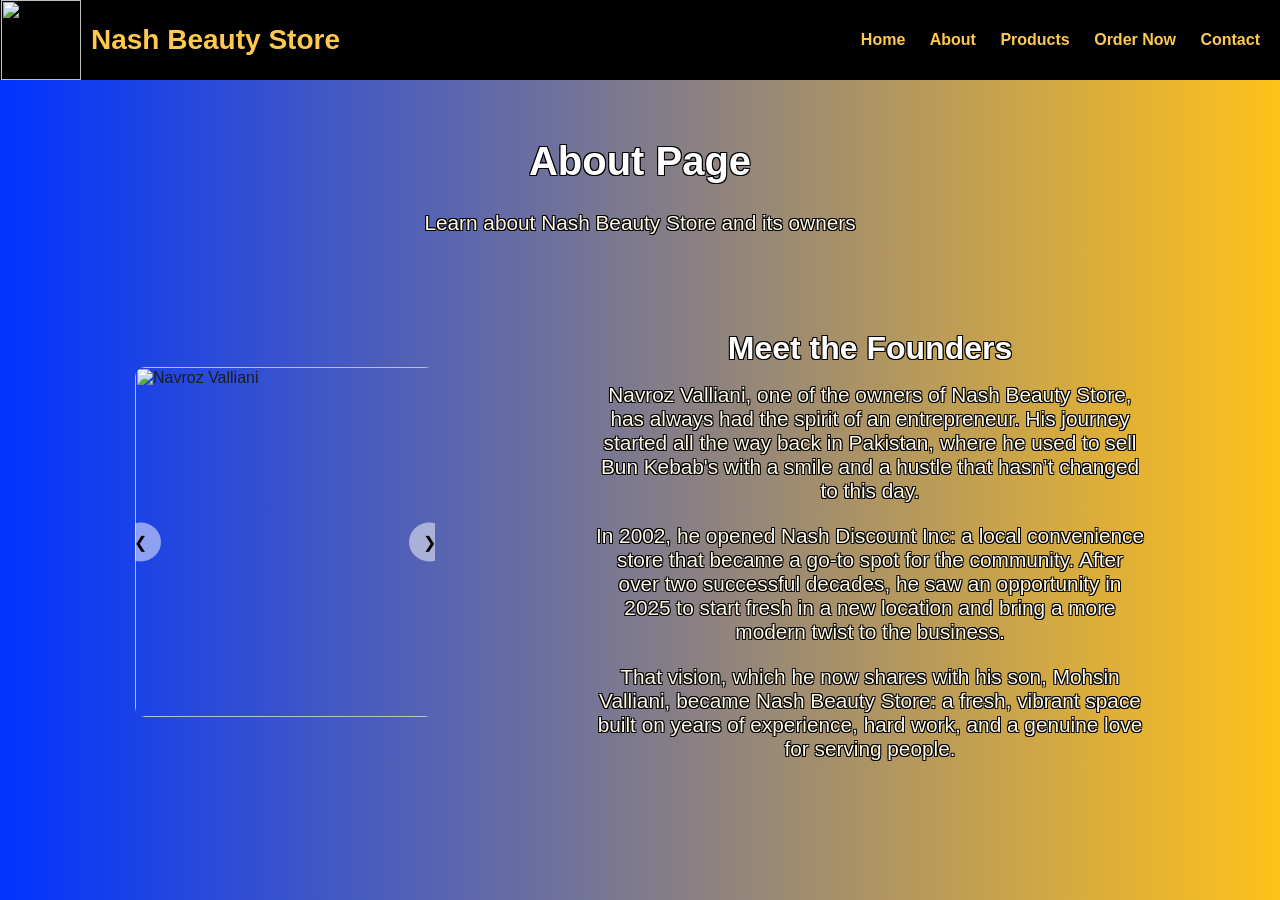
==== about.html @ 654a4f1f "Add files via upload" ====
<body>
    <!-- Navigation Bar -->
    <header class="navbar">
      <div class="navbar-left">
        <img src="NashLogo.png"  class="logo">
        <span class="store-name jump-title">Nash Beauty Store</span>
      </div>
      <nav class="navbar-right">
        <a href="/">Home</a>
        <a href="/about">About</a>
        <a href="/products">Products</a>
        <a href="/order">Order Now</a>
        <a href="/contact">Contact</a>
      </nav>

    </header>
  
    <!-- Page Content -->
    <main>
      <h1>About Page</h1>
      <p>Learn about Nash Beauty Store and its owners</p>
      <section class="about-owners">
        <div class="owners-carousel">
          <button class="prev">&#10094;</button>
          <div class="carousel-track" id="owners-carousel">
            <img src="/images/owners/owner1.jpg" alt="Navroz Valliani">
            <img src="/images/owners/owner2.jpg" alt="Mohsin Valliani">
          </div>
          <button class="next">&#10095;</button>
        </div>
      
        <div class="owners-text">
          <h2>Meet the Founders</h2>
          <p>
         
Navroz Valliani, one of the owners of Nash Beauty Store, has always had the spirit of an entrepreneur. His journey started all the way back in Pakistan, where he used to sell Bun Kebab's with a smile and a hustle that hasn’t changed to this day. 
</p>
<p>
In 2002, he opened Nash Discount Inc: a local convenience store that became a go-to spot for the community. After over two successful decades, he saw an opportunity in 2025 to start fresh in a new location and bring a more modern twist to the business. 
</p>
<p>
That vision, which he now shares with his son, Mohsin Valliani, became Nash Beauty Store: a fresh, vibrant space built on years of experience, hard work, and a genuine love for serving people.
</p>
          </p>
        </div>
      </section>
      <script>
        function setupAboutCarousel(trackId) {
          const track = document.getElementById(trackId);
          const prevBtn = track.previousElementSibling;
          const nextBtn = track.nextElementSibling;
          const slides = track.children;
          let index = 0;
      
          function updateCarousel() {
            track.style.transform = `translateX(-${index * 100}%)`;
          }
      
          nextBtn.addEventListener('click', () => {
            index = (index + 1) % slides.length;
            updateCarousel();
          });
      
          prevBtn.addEventListener('click', () => {
            index = (index - 1 + slides.length) % slides.length;
            updateCarousel();
          });
        }
      
        setupAboutCarousel('owners-carousel');
      </script>  
    </main>

  <link rel="stylesheet" href="style.css">
---- style.css ----
body {
    margin: 0;
    font-family: Arial, sans-serif;
    background: linear-gradient(to right, #0033ff, #ffbc04e9); 
    min-height: 100vh;
    color: #1d1d1d;
}

  h1 {
    color: white;
    font-size: 2.5rem;
    font-weight: 700;
    text-align: center;
    text-shadow:
      -1px -1px 0 #000,  
       1px -1px 0 #000,
      -1px  1px 0 #000,
       1px  1px 0 #000;  /* black outline */
  }
  
  
  p {
    color: #fff9e6; 
    font-size: 1.3rem;
    font-weight: 500;
    text-align: center;
    margin-top: 1rem;
    text-shadow:
      -1px -1px 0 #000,  
       1px -1px 0 #000,
      -1px  1px 0 #000,
       1px  1px 0 #000;
  }
  
  /* Navigation Bar */
  .navbar {
    display: flex;
    justify-content: space-between;
    align-items: center;
    background-color: black;
    color: #FFC94D;
    padding: 0 20px;
    height: 80px; /* fixed height */
    overflow: hidden;
    position: sticky;
    top: 0;
    z-index: 1000;
  }
  
  
  .navbar-left {
    display: flex;
    align-items: center;
  }
  
  .logo {
    height: 80px;
    margin-left: -19px;
    margin-right: 10px;
  }
  
  .store-name {
    font-size: 1.75rem;
    font-weight: bold;
  }
  
  .navbar-right a {
    color: #FFC94D;
    margin-left: 20px;
    text-decoration: none;
    font-weight: 600;
  }
  
  .navbar-right a:hover {
    text-decoration: underline;
  }

  /* Page content spacing */
  main {
    padding: 2rem;
  }
  
  .jump-title {
    animation: jump 0.8s ease-out 1;
    animation-fill-mode: forwards;
  }
  
  
  /* Bounce keyframes */
  @keyframes jump {
    0%   { transform: translateY(0); }
    30%  { transform: translateY(-20px); }
    50%  { transform: translateY(0); }
    70%  { transform: translateY(-10px); }
    100% { transform: translateY(0); }
  }

  h2 {
    color: white;
    font-size: 2.5rem;
    font-weight: 700;
    text-align: center;
    text-shadow:
      -1px -1px 0 #000,  
       1px -1px 0 #000,
      -1px  1px 0 #000,
       1px  1px 0 #000;  /* black outline */
  }

  .contact-page {
    padding: 3rem 2rem;
  }

  .contact-wrapper {
    display: flex;
    flex-wrap: wrap;
    gap: 4rem;
    justify-content: center;
    align-items: center;
    max-width: 1100px;
    margin: auto;
    padding: 2rem;
  }

  .contact-left {
    flex: 1;
    min-width: 300px;
    display: flex;
    flex-direction: column;
    gap: 2rem;
    align-items: center;
    text-align: center;
  }

  .contact-right {
    flex: 1;
    min-width: 300px;
    display: flex;
    flex-direction: column;
    align-items: center;
  }

  .contact-details {
    display: flex;
    flex-direction: column;
  }

  .contact-details p {
    margin: 0.75rem 0;
    font-size: 1.3rem;
    color: white;
  }

  .social-icons-horizontal {
    display: flex;
    flex-direction: row;
    gap: 15px;
    margin-top: 1rem;
  }

  .social-btn img {
    width: 38px;
    height: 38px;
    border-radius: 30%;
    background-color: white;
    padding: 3px;
    box-shadow: 0 2px 6px rgba(0, 0, 0, 0.15);
    transition: transform 0.2s ease, background-color 0.2s;
    animation: bounce 1s infinite;
  }

  .social-btn img:hover {
    transform: scale(1.1);
    background-color: #f4d35e;
  }

  @keyframes bounce {
    0%, 100% {
      transform: translateY(0);
    }
    50% {
      transform: translateY(-5px);
    }
  }

  .contact-form-vertical {
    display: flex;
    flex-direction: column;
    gap: 1rem;
    width: 100%;
    max-width: 400px;
  }

  .contact-form-vertical form {
    display: flex;
    flex-direction: column;
    gap: 1rem;
  }

  .contact-form-vertical label {
    font-weight: 600;
    color: white;
    text-shadow:
    -1px -1px 0 #000,  
     1px -1px 0 #000,
    -1px  1px 0 #000,
     1px  1px 0 #000; 
  }

  .contact-form-vertical input,
  .contact-form-vertical select,
  .contact-form-vertical textarea {
    padding: 10px;
    border-radius: 6px;
    border: none;
    font-size: 1rem;
    background: white;
    color: #1d1d1d;
    box-shadow: 0 2px 5px rgba(0,0,0,0.1);
  }

  .contact-form-vertical button {
    padding: 12px;
    background-color: #f4d35e;
    color: #1d1d1d;
    border: none;
    border-radius: 6px;
    font-weight: bold;
    box-shadow: 0 4px 10px rgba(0,0,0,0.15);
    cursor: pointer;
    transition: 0.3s;
  }

  .contact-form-vertical button:hover {
    background-color: #ef476f;
    color: white;
  }

  @media (max-width: 768px) {
    .contact-wrapper {
      flex-direction: column;
    }
  }
  
  .products-page {
    padding: 3rem 2rem;
    max-width: 1100px;
    margin: auto;
    color: white;
  }
  
  .product-category {
    margin-bottom: 4rem;
    text-align: center;
  }
  
  .product-category h2 {
    font-size: 2rem;
    margin-bottom: 1rem;
  }
  
  .carousel-container {
    position: relative;
    width: 100%;
    max-width: 300px;
    margin: 0 auto;
    overflow: hidden;
  }
  
  .carousel-track {
    display: flex;
    transition: transform 0.5s ease-in-out;
  }
  
  .carousel-track img {
    min-width: 100%;
    height: 300px;
    object-fit: cover;
    border-radius: 10px;
  }
  
  button.prev,
  button.next {
    position: absolute;
    top: 50%;
    transform: translateY(-50%);
    background: #ffffff80;
    border: none;
    padding: 10px 14px;
    font-size: 1rem;
    cursor: pointer;
    border-radius: 50%;
    z-index: 1;
  }
  
  button.prev {
    left: -15px;
  }
  button.next {
    right: -15px;
  }
  
  /* Hover effect */
.prev:hover, .next:hover {
  background-color: #FFC94D;  
  color: black;               
  cursor: pointer;
}
  .carousel-dots {
    text-align: center;
    margin-top: 10px;
  }
  
  .carousel-dots button {
    width: 10px;
    height: 10px;
    border-radius: 50%;
    margin: 0 5px;
    border: none;
    background: #ccc;
    cursor: pointer;
  }
  
  .carousel-dots button.active {
    background: #06aee6;
  }
  
  .about-owners {
    display: flex;
    align-items: center;
    justify-content: center;
    gap: 10rem;
    padding: 3rem 2rem;
    max-width: 1100px;
    margin: auto;
    flex-wrap: wrap;
  }
  
  .owners-carousel {
    position: relative;
    width: 300px;
    overflow: hidden;
  }
  
  .carousel-track {
    display: flex;
    transition: transform 0.5s ease;
  }
  
  .carousel-track img {
    min-width: 100%;
    height: 350px;
    object-fit: cover;
    border-radius: 10px;
  }
  
  button.prev,
  button.next {
    position: absolute;
    top: 50%;
    transform: translateY(-50%);
    background: #ffffff80;
    border: none;
    padding: 10px 14px;
    font-size: 1rem;
    cursor: pointer;
    border-radius: 50%;
    z-index: 1;
  }
  
  button.prev {
    left: -15px;
  }
  
  button.next {
    right: -15px;
  }
  
  .owners-text {
    max-width: 550px;
    color: white;
  }
  
  .owners-text h2 {
    margin-bottom: 1rem;
    font-size: 2rem;
  }
  
  .carousel-grid {
    display: grid;
    grid-template-columns: repeat(auto-fit, minmax(300px, 1fr));
    gap: 2rem;
    padding: 2rem;
    max-width: 1200px;
    margin: auto;
  }
  
  .product-category {
    background-color: rgba(255, 255, 255, 0.05);
    padding: 1rem;
    border-radius: 12px;
    text-align: center;
    color: white;
  }
  
  .product-category h2 {
    margin-bottom: 1rem;
  }

  .logo-puzzle {
    position: relative;
    width: 300px;
    height: auto;
    margin: 4rem auto;
    cursor: pointer;
    animation: idleBounce 3s ease-in-out infinite;
  }
  
  .logo-puzzle img {
    width: 100%;
    display: block;
    border-radius: 8px;
  }
  
  /* Pieces */
  .puzzle-piece {
    position: absolute;
    width: 75px;
    height: 75px;
    background-size: 300px 300px;
    background-repeat: no-repeat;
    opacity: 1;
    transition: transform 0.8s ease, opacity 0.8s ease;
  }
  
  /* Bounce effect when idle */
  @keyframes idleBounce {
    0%, 100% { transform: translateY(0); }
    50% { transform: translateY(-8px); }
  }
  
  .logo-wrapper {
    display: flex;
    justify-content: center;
    align-items: center;
    min-height: 400px; /* Prevents layout jump */
  }
  
  .logo-wrapper img {
    max-width: 300px;
    transition: opacity 0.3s ease;
    cursor: pointer;
  }
  
  
  
  .button-row {
    display: flex;
    justify-content: center;
    gap: 2rem; /* space between buttons */
    margin-top: 2rem;
    flex-wrap: wrap; /* responsive for smaller screens */
  }

  .order-button{
    display: inline-block;
    padding: 16px 16px;
    background-color: #ffc94d;
    border: none;
    border-radius: 40px;
    color: #000;
    font-size: 1rem;
    font-weight: 600;
    text-decoration: none;
    box-shadow: 0 0 15px rgba(255, 201, 77, 0.5);
    transition: all 0.3s ease;
  }
  
  .order-button:hover {
    background-color: #ffdb6e;
    transform: scale(1.05);
    box-shadow: 0 0 25px rgba(255, 201, 77, 0.7);
  }
  
  .products-button{
    display: inline-block;
    padding: 16px 16px;
    background-color: #ffc94d;
    border: none;
    border-radius: 40px;
    color: #000;
    font-size: 1rem;
    font-weight: 600;
    text-decoration: none;
    box-shadow: 0 0 15px rgba(255, 201, 77, 0.5);
    transition: all 0.3s ease;
  }
  
  .products-button:hover {
    background-color: #ffdb6e;
    transform: scale(1.05);
    box-shadow: 0 0 25px rgba(255, 201, 77, 0.7);
  }
  .map-section {
    text-align: center;
    margin-top: -1rem;
    padding: 1rem;
  }
  
  .map-section h2 {
    color: #FFC94D;
    font-size: 2rem;
    margin-bottom: 3rem;
  }
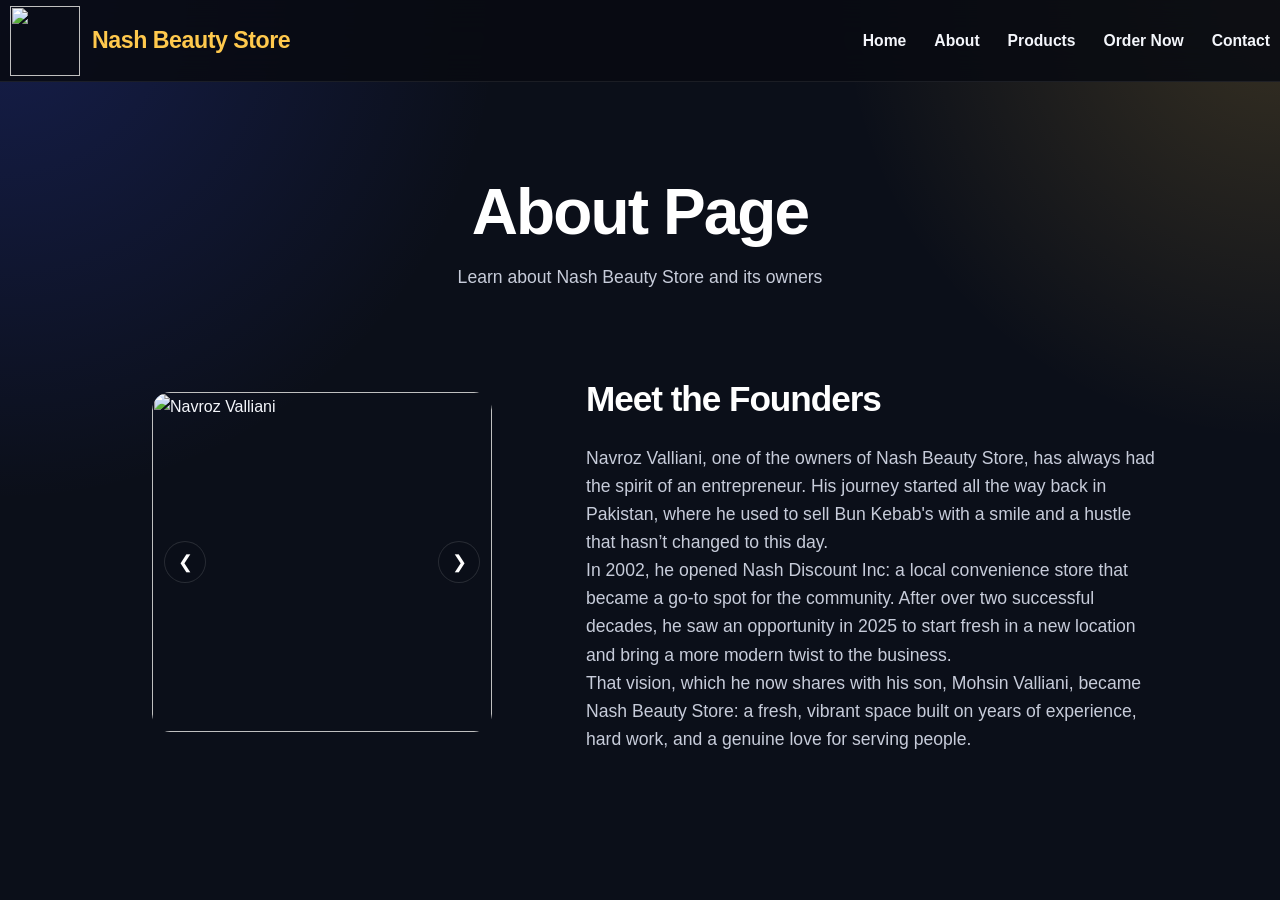
==== commit 0f67eb1c: "Update logo image source path in about.html" ====
--- a/about.html
+++ b/about.html
@@ -2,7 +2,7 @@
     <!-- Navigation Bar -->
     <header class="navbar">
       <div class="navbar-left">
-        <img src="NashLogo.png"  class="logo">
+        <img src="/images/NashLogo.png" class="logo">
         <span class="store-name jump-title">Nash Beauty Store</span>
       </div>
       <nav class="navbar-right">
--- a/style.css
+++ b/style.css
@@ -1,528 +1,702 @@
+/* =========================
+   GLOBAL
+========================= */
+
+* {
+  box-sizing: border-box;
+}
+
+html {
+  scroll-behavior: smooth;
+}
+
 body {
-    margin: 0;
-    font-family: Arial, sans-serif;
-    background: linear-gradient(to right, #0033ff, #ffbc04e9); 
-    min-height: 100vh;
-    color: #1d1d1d;
-}
-
-  h1 {
-    color: white;
-    font-size: 2.5rem;
-    font-weight: 700;
+  margin: 0;
+  font-family: "Inter", Arial, sans-serif;
+  background:
+    radial-gradient(circle at top left, rgba(59, 84, 255, 0.22), transparent 32%),
+    radial-gradient(circle at top right, rgba(255, 201, 77, 0.18), transparent 28%),
+    #0b0f19;
+  min-height: 100vh;
+  color: #f4f6fb;
+  line-height: 1.6;
+}
+
+main {
+  padding: 4rem 2rem;
+}
+
+h1,
+h2,
+h3 {
+  margin-top: 0;
+  color: #ffffff;
+  letter-spacing: -0.03em;
+}
+
+h1 {
+  font-size: clamp(2.3rem, 5vw, 4.5rem);
+  font-weight: 800;
+  text-align: center;
+  max-width: 1100px;
+  margin: 2rem auto 1rem;
+  line-height: 1.08;
+}
+
+h2 {
+  font-size: clamp(1.8rem, 3vw, 2.5rem);
+  font-weight: 700;
+  text-align: center;
+}
+
+p {
+  color: #c7ccda;
+  font-size: 1.1rem;
+  font-weight: 400;
+  text-align: center;
+  max-width: 760px;
+  margin: 0 auto;
+}
+
+
+/* =========================
+   NAVBAR
+========================= */
+
+.navbar {
+  display: flex;
+  justify-content: space-between;
+  align-items: center;
+
+  position: sticky;
+  top: 0;
+  z-index: 1000;
+
+  height: 82px;
+  padding: 0 10px;
+
+  background: rgba(8, 11, 18, 0.88);
+  backdrop-filter: blur(18px);
+  -webkit-backdrop-filter: blur(18px);
+
+  border-bottom: 1px solid rgba(255, 255, 255, 0.08);
+}
+
+.navbar-left {
+  display: flex;
+  align-items: center;
+  gap: 12px;
+}
+
+.logo {
+  width: 70px;
+  height: 70px;
+  object-fit: contain;
+}
+
+.store-name {
+  font-size: 1.45rem;
+  font-weight: 800;
+  color: #ffc94d;
+  letter-spacing: -0.02em;
+}
+
+.navbar-right {
+  display: flex;
+  align-items: center;
+  gap: 28px;
+}
+
+.navbar-right a {
+  color: #f4f6fb;
+  text-decoration: none;
+  font-size: 0.98rem;
+  font-weight: 600;
+  position: relative;
+  transition: color 0.25s ease;
+}
+
+.navbar-right a::after {
+  content: "";
+  position: absolute;
+  width: 0;
+  height: 2px;
+  left: 0;
+  bottom: -7px;
+  background: #ffc94d;
+  transition: width 0.25s ease;
+}
+
+.navbar-right a:hover {
+  color: #ffc94d;
+}
+
+.navbar-right a:hover::after {
+  width: 100%;
+}
+
+
+/* =========================
+   HERO
+========================= */
+
+.hero-logo {
+  display: flex;
+  justify-content: center;
+  margin-top: 2rem;
+}
+
+.logo-wrapper {
+  display: flex;
+  justify-content: center;
+  align-items: center;
+  min-height: 320px;
+}
+
+.logo-wrapper img {
+  width: min(320px, 75vw);
+  max-width: 100%;
+  filter: drop-shadow(0 20px 30px rgba(0, 0, 0, 0.35));
+  transition: transform 0.3s ease, filter 0.3s ease;
+  cursor: pointer;
+}
+
+.logo-wrapper img:hover {
+  transform: translateY(-6px) scale(1.02);
+  filter: drop-shadow(0 24px 36px rgba(0, 0, 0, 0.45));
+}
+
+
+/* =========================
+   BUTTONS
+========================= */
+
+.button-row {
+  display: flex;
+  justify-content: center;
+  gap: 1rem;
+  margin-top: 2.5rem;
+  flex-wrap: wrap;
+}
+
+.products-button,
+.order-button {
+  display: inline-flex;
+  align-items: center;
+  justify-content: center;
+
+  min-width: 190px;
+  padding: 14px 24px;
+
+  background: #ffc94d;
+  color: #111318;
+
+  border: 1px solid transparent;
+  border-radius: 999px;
+
+  font-size: 0.98rem;
+  font-weight: 700;
+  text-decoration: none;
+
+  box-shadow: 0 10px 30px rgba(255, 201, 77, 0.18);
+
+  transition:
+    transform 0.25s ease,
+    box-shadow 0.25s ease,
+    background 0.25s ease;
+}
+
+.products-button:hover,
+.order-button:hover {
+  transform: translateY(-3px);
+  background: #ffd66f;
+  box-shadow: 0 14px 34px rgba(255, 201, 77, 0.28);
+}
+
+
+/* =========================
+   CONTACT
+========================= */
+
+.contact-page {
+  padding: 5rem 2rem;
+}
+
+.contact-wrapper {
+  display: grid;
+  grid-template-columns: repeat(2, minmax(0, 1fr));
+  gap: 2rem;
+
+  max-width: 1100px;
+  margin: auto;
+}
+
+.contact-left,
+.contact-right {
+  background: rgba(255, 255, 255, 0.055);
+  border: 1px solid rgba(255, 255, 255, 0.08);
+  border-radius: 24px;
+  padding: 2rem;
+
+  box-shadow: 0 18px 50px rgba(0, 0, 0, 0.18);
+  backdrop-filter: blur(14px);
+}
+
+.contact-left {
+  display: flex;
+  flex-direction: column;
+  align-items: center;
+  gap: 1.5rem;
+}
+
+.contact-right {
+  display: flex;
+  flex-direction: column;
+  align-items: center;
+}
+
+.contact-details {
+  display: flex;
+  flex-direction: column;
+  gap: 0.5rem;
+}
+
+.contact-details p {
+  margin: 0.3rem 0;
+  font-size: 1.05rem;
+  color: #d8dce7;
+}
+
+.social-icons-horizontal {
+  display: flex;
+  gap: 14px;
+  margin-top: 1rem;
+}
+
+.social-btn img {
+  width: 42px;
+  height: 42px;
+  border-radius: 12px;
+  background: #ffffff;
+  padding: 2px;
+
+  transition: transform 0.2s ease, box-shadow 0.2s ease;
+}
+
+.social-btn img:hover {
+  transform: translateY(-4px);
+  box-shadow: 0 8px 20px rgba(0, 0, 0, 0.25);
+}
+
+.contact-form-vertical {
+  width: 100%;
+  max-width: 430px;
+}
+
+.contact-form-vertical form {
+  display: flex;
+  flex-direction: column;
+  gap: 1rem;
+}
+
+.contact-form-vertical label {
+  font-weight: 600;
+  color: #f4f6fb;
+}
+
+.contact-form-vertical input,
+.contact-form-vertical select,
+.contact-form-vertical textarea {
+  width: 100%;
+  padding: 13px 14px;
+
+  border: 1px solid rgba(255, 255, 255, 0.1);
+  border-radius: 12px;
+
+  font-size: 1rem;
+  background: rgba(255, 255, 255, 0.08);
+  color: #ffffff;
+
+  outline: none;
+
+  transition:
+    border 0.2s ease,
+    background 0.2s ease;
+}
+
+.contact-form-vertical input:focus,
+.contact-form-vertical select:focus,
+.contact-form-vertical textarea:focus {
+  border-color: #ffc94d;
+  background: rgba(255, 255, 255, 0.12);
+}
+
+.contact-form-vertical button {
+  padding: 14px;
+
+  border: none;
+  border-radius: 12px;
+
+  background: #ffc94d;
+  color: #111318;
+
+  font-size: 1rem;
+  font-weight: 700;
+
+  cursor: pointer;
+
+  transition:
+    transform 0.25s ease,
+    background 0.25s ease;
+}
+
+.contact-form-vertical button:hover {
+  background: #ffd66f;
+  transform: translateY(-2px);
+}
+
+
+/* =========================
+   PRODUCTS
+========================= */
+
+.products-page {
+  padding: 5rem 2rem;
+  max-width: 1200px;
+  margin: auto;
+}
+
+.carousel-grid {
+  display: grid;
+  grid-template-columns: repeat(auto-fit, minmax(280px, 1fr));
+  gap: 2rem;
+  margin-top: 3rem;
+}
+
+.product-category {
+  background: rgba(255, 255, 255, 0.05);
+  border: 1px solid rgba(255, 255, 255, 0.08);
+  border-radius: 22px;
+  padding: 1.5rem;
+
+  box-shadow: 0 16px 45px rgba(0, 0, 0, 0.16);
+
+  transition:
+    transform 0.25s ease,
+    border-color 0.25s ease;
+}
+
+.product-category:hover {
+  transform: translateY(-6px);
+  border-color: rgba(255, 201, 77, 0.45);
+}
+
+.product-category h2 {
+  font-size: 1.5rem;
+  margin-bottom: 1.25rem;
+}
+
+.carousel-container,
+.owners-carousel {
+  position: relative;
+  width: 100%;
+  max-width: 340px;
+  margin: auto;
+  overflow: hidden;
+  border-radius: 18px;
+}
+
+.carousel-track {
+  display: flex;
+  transition: transform 0.5s ease;
+}
+
+.carousel-track img {
+  min-width: 100%;
+  height: 340px;
+  object-fit: cover;
+  border-radius: 18px;
+}
+
+button.prev,
+button.next {
+  position: absolute;
+  top: 50%;
+  transform: translateY(-50%);
+
+  width: 42px;
+  height: 42px;
+
+  display: flex;
+  align-items: center;
+  justify-content: center;
+
+  background: rgba(11, 15, 25, 0.75);
+  color: #ffffff;
+
+  border: 1px solid rgba(255, 255, 255, 0.12);
+  border-radius: 50%;
+
+  font-size: 1.1rem;
+  cursor: pointer;
+  z-index: 2;
+
+  backdrop-filter: blur(8px);
+
+  transition:
+    background 0.2s ease,
+    transform 0.2s ease;
+}
+
+button.prev:hover,
+button.next:hover {
+  background: #ffc94d;
+  color: #111318;
+}
+
+button.prev {
+  left: 12px;
+}
+
+button.next {
+  right: 12px;
+}
+
+.carousel-dots {
+  text-align: center;
+  margin-top: 14px;
+}
+
+.carousel-dots button {
+  width: 8px;
+  height: 8px;
+  padding: 0;
+  border: none;
+  border-radius: 50%;
+  margin: 0 4px;
+  background: #5c6270;
+  cursor: pointer;
+}
+
+.carousel-dots button.active {
+  background: #ffc94d;
+}
+
+
+/* =========================
+   ABOUT PAGE
+========================= */
+
+.about-owners {
+  display: grid;
+  grid-template-columns: minmax(280px, 400px) minmax(320px, 1fr);
+  align-items: center;
+  gap: 4rem;
+
+  padding: 5rem 2rem;
+  max-width: 1100px;
+  margin: auto;
+}
+
+.owners-text {
+  color: #ffffff;
+}
+
+.owners-text h2 {
+  text-align: left;
+  font-size: 2.2rem;
+  margin-bottom: 1rem;
+}
+
+.owners-text p {
+  text-align: left;
+  color: #c7ccda;
+}
+
+
+/* =========================
+   LOGO ANIMATION
+========================= */
+
+.logo-puzzle {
+  position: relative;
+  width: 300px;
+  margin: 3rem auto;
+  cursor: pointer;
+  animation: idleBounce 3s ease-in-out infinite;
+}
+
+.logo-puzzle img {
+  width: 100%;
+  display: block;
+}
+
+.puzzle-piece {
+  position: absolute;
+  width: 75px;
+  height: 75px;
+  background-size: 300px 300px;
+  background-repeat: no-repeat;
+  opacity: 1;
+  transition: transform 0.8s ease, opacity 0.8s ease;
+}
+
+@keyframes idleBounce {
+  0%,
+  100% {
+    transform: translateY(0);
+  }
+
+  50% {
+    transform: translateY(-8px);
+  }
+}
+
+.jump-title {
+  animation: jump 0.8s ease-out 1;
+}
+
+@keyframes jump {
+  0% {
+    transform: translateY(0);
+  }
+
+  30% {
+    transform: translateY(-14px);
+  }
+
+  50% {
+    transform: translateY(0);
+  }
+
+  70% {
+    transform: translateY(-6px);
+  }
+
+  100% {
+    transform: translateY(0);
+  }
+}
+
+
+/* =========================
+   MAP
+========================= */
+
+.map-section {
+  text-align: center;
+  margin: 5rem auto 0;
+  padding: 2rem;
+  max-width: 1000px;
+}
+
+.map-section h2 {
+  color: #ffc94d;
+  margin-bottom: 2rem;
+}
+
+.map-section iframe {
+  width: 100%;
+  max-width: 900px;
+  height: 430px;
+
+  border: none;
+  border-radius: 22px;
+
+  box-shadow: 0 20px 50px rgba(0, 0, 0, 0.25);
+}
+
+
+/* =========================
+   RESPONSIVE
+========================= */
+
+@media (max-width: 900px) {
+  .navbar {
+    padding: 0 20px;
+  }
+
+  .navbar-right {
+    gap: 16px;
+  }
+
+  .navbar-right a {
+    font-size: 0.9rem;
+  }
+
+  .about-owners {
+    grid-template-columns: 1fr;
+    gap: 2.5rem;
+  }
+
+  .owners-text h2,
+  .owners-text p {
     text-align: center;
-    text-shadow:
-      -1px -1px 0 #000,  
-       1px -1px 0 #000,
-      -1px  1px 0 #000,
-       1px  1px 0 #000;  /* black outline */
-  }
-  
-  
-  p {
-    color: #fff9e6; 
-    font-size: 1.3rem;
-    font-weight: 500;
-    text-align: center;
-    margin-top: 1rem;
-    text-shadow:
-      -1px -1px 0 #000,  
-       1px -1px 0 #000,
-      -1px  1px 0 #000,
-       1px  1px 0 #000;
-  }
-  
-  /* Navigation Bar */
+  }
+}
+
+@media (max-width: 768px) {
+  main {
+    padding: 3rem 1.2rem;
+  }
+
   .navbar {
-    display: flex;
-    justify-content: space-between;
-    align-items: center;
-    background-color: black;
-    color: #FFC94D;
-    padding: 0 20px;
-    height: 80px; /* fixed height */
-    overflow: hidden;
-    position: sticky;
-    top: 0;
-    z-index: 1000;
-  }
-  
-  
-  .navbar-left {
-    display: flex;
-    align-items: center;
-  }
-  
+    height: auto;
+    min-height: 76px;
+    flex-wrap: wrap;
+    gap: 12px;
+    padding: 12px 16px;
+  }
+
+  .navbar-right {
+    width: 100%;
+    justify-content: center;
+    flex-wrap: wrap;
+    gap: 12px 18px;
+  }
+
+  .store-name {
+    font-size: 1.2rem;
+  }
+
   .logo {
-    height: 80px;
-    margin-left: -19px;
-    margin-right: 10px;
-  }
-  
-  .store-name {
-    font-size: 1.75rem;
-    font-weight: bold;
-  }
-  
-  .navbar-right a {
-    color: #FFC94D;
-    margin-left: 20px;
-    text-decoration: none;
-    font-weight: 600;
-  }
-  
-  .navbar-right a:hover {
-    text-decoration: underline;
-  }
-
-  /* Page content spacing */
-  main {
-    padding: 2rem;
-  }
-  
-  .jump-title {
-    animation: jump 0.8s ease-out 1;
-    animation-fill-mode: forwards;
-  }
-  
-  
-  /* Bounce keyframes */
-  @keyframes jump {
-    0%   { transform: translateY(0); }
-    30%  { transform: translateY(-20px); }
-    50%  { transform: translateY(0); }
-    70%  { transform: translateY(-10px); }
-    100% { transform: translateY(0); }
-  }
-
-  h2 {
-    color: white;
-    font-size: 2.5rem;
-    font-weight: 700;
-    text-align: center;
-    text-shadow:
-      -1px -1px 0 #000,  
-       1px -1px 0 #000,
-      -1px  1px 0 #000,
-       1px  1px 0 #000;  /* black outline */
-  }
-
-  .contact-page {
-    padding: 3rem 2rem;
+    width: 48px;
+    height: 48px;
   }
 
   .contact-wrapper {
-    display: flex;
-    flex-wrap: wrap;
-    gap: 4rem;
-    justify-content: center;
-    align-items: center;
-    max-width: 1100px;
-    margin: auto;
-    padding: 2rem;
-  }
-
-  .contact-left {
-    flex: 1;
-    min-width: 300px;
-    display: flex;
-    flex-direction: column;
-    gap: 2rem;
-    align-items: center;
-    text-align: center;
-  }
-
-  .contact-right {
-    flex: 1;
-    min-width: 300px;
-    display: flex;
+    grid-template-columns: 1fr;
+  }
+
+  .button-row {
     flex-direction: column;
     align-items: center;
   }
 
-  .contact-details {
-    display: flex;
-    flex-direction: column;
-  }
-
-  .contact-details p {
-    margin: 0.75rem 0;
-    font-size: 1.3rem;
-    color: white;
-  }
-
-  .social-icons-horizontal {
-    display: flex;
-    flex-direction: row;
-    gap: 15px;
-    margin-top: 1rem;
-  }
-
-  .social-btn img {
-    width: 38px;
-    height: 38px;
-    border-radius: 30%;
-    background-color: white;
-    padding: 3px;
-    box-shadow: 0 2px 6px rgba(0, 0, 0, 0.15);
-    transition: transform 0.2s ease, background-color 0.2s;
-    animation: bounce 1s infinite;
-  }
-
-  .social-btn img:hover {
-    transform: scale(1.1);
-    background-color: #f4d35e;
-  }
-
-  @keyframes bounce {
-    0%, 100% {
-      transform: translateY(0);
-    }
-    50% {
-      transform: translateY(-5px);
-    }
-  }
-
-  .contact-form-vertical {
-    display: flex;
-    flex-direction: column;
-    gap: 1rem;
-    width: 100%;
-    max-width: 400px;
-  }
-
-  .contact-form-vertical form {
-    display: flex;
-    flex-direction: column;
-    gap: 1rem;
-  }
-
-  .contact-form-vertical label {
-    font-weight: 600;
-    color: white;
-    text-shadow:
-    -1px -1px 0 #000,  
-     1px -1px 0 #000,
-    -1px  1px 0 #000,
-     1px  1px 0 #000; 
-  }
-
-  .contact-form-vertical input,
-  .contact-form-vertical select,
-  .contact-form-vertical textarea {
-    padding: 10px;
-    border-radius: 6px;
-    border: none;
-    font-size: 1rem;
-    background: white;
-    color: #1d1d1d;
-    box-shadow: 0 2px 5px rgba(0,0,0,0.1);
-  }
-
-  .contact-form-vertical button {
-    padding: 12px;
-    background-color: #f4d35e;
-    color: #1d1d1d;
-    border: none;
-    border-radius: 6px;
-    font-weight: bold;
-    box-shadow: 0 4px 10px rgba(0,0,0,0.15);
-    cursor: pointer;
-    transition: 0.3s;
-  }
-
-  .contact-form-vertical button:hover {
-    background-color: #ef476f;
-    color: white;
-  }
-
-  @media (max-width: 768px) {
-    .contact-wrapper {
-      flex-direction: column;
-    }
-  }
-  
-  .products-page {
-    padding: 3rem 2rem;
-    max-width: 1100px;
-    margin: auto;
-    color: white;
-  }
-  
-  .product-category {
-    margin-bottom: 4rem;
-    text-align: center;
-  }
-  
-  .product-category h2 {
-    font-size: 2rem;
-    margin-bottom: 1rem;
-  }
-  
-  .carousel-container {
-    position: relative;
+  .products-button,
+  .order-button {
     width: 100%;
     max-width: 300px;
-    margin: 0 auto;
-    overflow: hidden;
-  }
-  
-  .carousel-track {
-    display: flex;
-    transition: transform 0.5s ease-in-out;
-  }
-  
+  }
+
   .carousel-track img {
-    min-width: 100%;
     height: 300px;
-    object-fit: cover;
-    border-radius: 10px;
-  }
-  
-  button.prev,
-  button.next {
-    position: absolute;
-    top: 50%;
-    transform: translateY(-50%);
-    background: #ffffff80;
-    border: none;
-    padding: 10px 14px;
-    font-size: 1rem;
-    cursor: pointer;
-    border-radius: 50%;
-    z-index: 1;
-  }
-  
-  button.prev {
-    left: -15px;
-  }
-  button.next {
-    right: -15px;
-  }
-  
-  /* Hover effect */
-.prev:hover, .next:hover {
-  background-color: #FFC94D;  
-  color: black;               
-  cursor: pointer;
-}
-  .carousel-dots {
-    text-align: center;
-    margin-top: 10px;
-  }
-  
-  .carousel-dots button {
-    width: 10px;
-    height: 10px;
-    border-radius: 50%;
-    margin: 0 5px;
-    border: none;
-    background: #ccc;
-    cursor: pointer;
-  }
-  
-  .carousel-dots button.active {
-    background: #06aee6;
-  }
-  
-  .about-owners {
-    display: flex;
-    align-items: center;
-    justify-content: center;
-    gap: 10rem;
-    padding: 3rem 2rem;
-    max-width: 1100px;
-    margin: auto;
-    flex-wrap: wrap;
-  }
-  
-  .owners-carousel {
-    position: relative;
-    width: 300px;
-    overflow: hidden;
-  }
-  
-  .carousel-track {
-    display: flex;
-    transition: transform 0.5s ease;
-  }
-  
-  .carousel-track img {
-    min-width: 100%;
-    height: 350px;
-    object-fit: cover;
-    border-radius: 10px;
-  }
-  
-  button.prev,
-  button.next {
-    position: absolute;
-    top: 50%;
-    transform: translateY(-50%);
-    background: #ffffff80;
-    border: none;
-    padding: 10px 14px;
-    font-size: 1rem;
-    cursor: pointer;
-    border-radius: 50%;
-    z-index: 1;
-  }
-  
-  button.prev {
-    left: -15px;
-  }
-  
-  button.next {
-    right: -15px;
-  }
-  
-  .owners-text {
-    max-width: 550px;
-    color: white;
-  }
-  
-  .owners-text h2 {
-    margin-bottom: 1rem;
-    font-size: 2rem;
-  }
-  
-  .carousel-grid {
-    display: grid;
-    grid-template-columns: repeat(auto-fit, minmax(300px, 1fr));
-    gap: 2rem;
-    padding: 2rem;
-    max-width: 1200px;
-    margin: auto;
-  }
-  
-  .product-category {
-    background-color: rgba(255, 255, 255, 0.05);
-    padding: 1rem;
-    border-radius: 12px;
-    text-align: center;
-    color: white;
-  }
-  
-  .product-category h2 {
-    margin-bottom: 1rem;
-  }
-
-  .logo-puzzle {
-    position: relative;
-    width: 300px;
-    height: auto;
-    margin: 4rem auto;
-    cursor: pointer;
-    animation: idleBounce 3s ease-in-out infinite;
-  }
-  
-  .logo-puzzle img {
-    width: 100%;
-    display: block;
-    border-radius: 8px;
-  }
-  
-  /* Pieces */
-  .puzzle-piece {
-    position: absolute;
-    width: 75px;
-    height: 75px;
-    background-size: 300px 300px;
-    background-repeat: no-repeat;
-    opacity: 1;
-    transition: transform 0.8s ease, opacity 0.8s ease;
-  }
-  
-  /* Bounce effect when idle */
-  @keyframes idleBounce {
-    0%, 100% { transform: translateY(0); }
-    50% { transform: translateY(-8px); }
-  }
-  
-  .logo-wrapper {
-    display: flex;
-    justify-content: center;
-    align-items: center;
-    min-height: 400px; /* Prevents layout jump */
-  }
-  
-  .logo-wrapper img {
-    max-width: 300px;
-    transition: opacity 0.3s ease;
-    cursor: pointer;
-  }
-  
-  
-  
-  .button-row {
-    display: flex;
-    justify-content: center;
-    gap: 2rem; /* space between buttons */
-    margin-top: 2rem;
-    flex-wrap: wrap; /* responsive for smaller screens */
-  }
-
-  .order-button{
-    display: inline-block;
-    padding: 16px 16px;
-    background-color: #ffc94d;
-    border: none;
-    border-radius: 40px;
-    color: #000;
-    font-size: 1rem;
-    font-weight: 600;
-    text-decoration: none;
-    box-shadow: 0 0 15px rgba(255, 201, 77, 0.5);
-    transition: all 0.3s ease;
-  }
-  
-  .order-button:hover {
-    background-color: #ffdb6e;
-    transform: scale(1.05);
-    box-shadow: 0 0 25px rgba(255, 201, 77, 0.7);
-  }
-  
-  .products-button{
-    display: inline-block;
-    padding: 16px 16px;
-    background-color: #ffc94d;
-    border: none;
-    border-radius: 40px;
-    color: #000;
-    font-size: 1rem;
-    font-weight: 600;
-    text-decoration: none;
-    box-shadow: 0 0 15px rgba(255, 201, 77, 0.5);
-    transition: all 0.3s ease;
-  }
-  
-  .products-button:hover {
-    background-color: #ffdb6e;
-    transform: scale(1.05);
-    box-shadow: 0 0 25px rgba(255, 201, 77, 0.7);
-  }
-  .map-section {
-    text-align: center;
-    margin-top: -1rem;
-    padding: 1rem;
-  }
-  
-  .map-section h2 {
-    color: #FFC94D;
-    font-size: 2rem;
-    margin-bottom: 3rem;
-  }
-  
-  
-  
-  
-  
-
-
-
-  
-  
-
-  
-  
-  +  }
+
+  .map-section iframe {
+    height: 340px;
+  }
+}
+  
+  
+  
+  
+
+
+
+  
+  
+
+  
+  
+  
